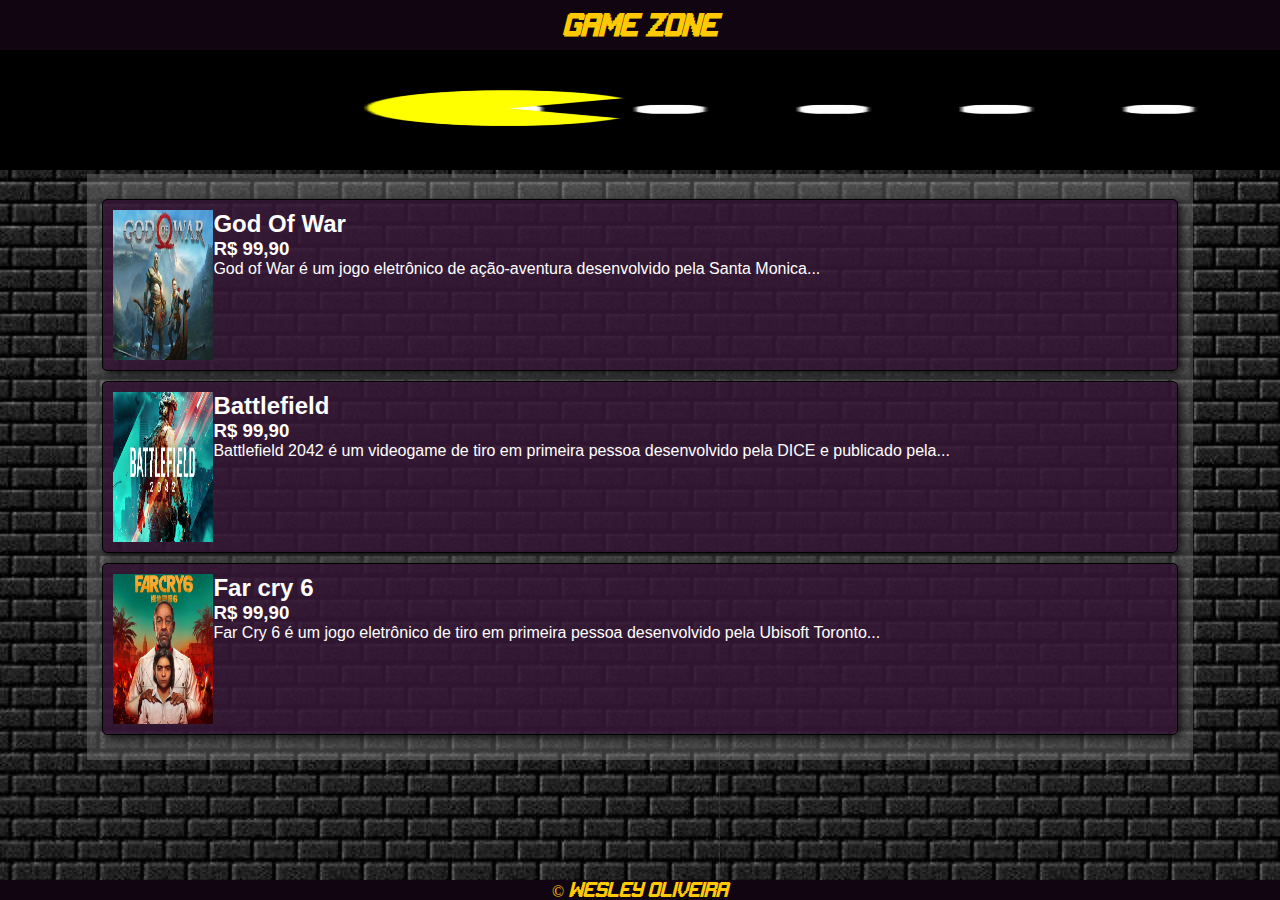
==== index.html @ b69dc776 "menu att" ====
<!DOCTYPE html>
<html lang="pt-BR">
<head>
    <meta charset="UTF-8">
    <meta http-equiv="X-UA-Compatible" content="IE=edge">
    <meta name="viewport" content="width=device-width, initial-scale=1.0">
    <link rel="shortcut icon" href="icon/favicon.ico" type="image/x-icon">
    <link  rel = "shortcut icon"  href = "icon/favicon.ico"  type = "image / x-icon" >
    <link rel="stylesheet" href="css/styles.css">

    <link rel="stylesheet" href="https://cdnjs.cloudflare.com/ajax/libs/font-awesome/5.15.4/css/all.min.css" integrity="sha512-1ycn6IcaQQ40/MKBW2W4Rhis/DbILU74C1vSrLJxCq57o941Ym01SwNsOMqvEBFlcgUa6xLiPY/NS5R+E6ztJQ==" crossorigin="anonymous" referrerpolicy="no-referrer" />

    <link rel="apple-touch-icon" sizes="180x180" href="/apple-touch-icon.png">
    <link rel="icon" type="image/png" sizes="32x32" href="/favicon-32x32.   png">
    <link rel="icon" type="image/png" sizes="16x16" href="/favicon-16x16.   png">
    

    <title>GAME ZONE</title>
</head>
<body>
    
   
   
    <header id="titulo_principal">
        
        <h1><em>GAME ZONE</em></h1>
    </header>
    
    <aside>
              <img width="100%" height="120" src="img/pacman.gif" alt="">
    </aside>

    <main id="conteudo">
        <ul class="lista">
            <li class="click_Gow" ><a href="produtos/Gow.html">
                <article class="produto">
                    <img width="100"  src="img/gow.jpg" alt="">
                    <div class="descricao_produto">
                        <h2 class="titulo_produto">God Of War</h2>
                        <h3>R$ 99,90</h3>
                        <p>God of War é um jogo eletrônico de ação-aventura desenvolvido pela Santa Monica...  </p>
                    </div>
                </article>
            </a></li>


            <li class="click_bf"><a href="produtos/bf.html">
                <article class="produto">
                    <img width="100" src="img/BF.jpg" alt="">
                    <div class="descricao_produto">
                        <h2 class="titulo_produto">Battlefield</h2>
                        <h3>R$ 99,90</h3>
                        <p>Battlefield 2042 é um videogame de tiro em primeira pessoa desenvolvido pela DICE e publicado pela...</p>
                    </div>
                </article>
            </a></li>

            <li class="click_far"><a href="produtos/farcry.html">
                <article class="produto">
                    <img width="100" src="img/farcry6.jpg" alt="">
                    <div class="descricao_produto">
                        <h2 class="titulo_produto">Far cry 6</h2>
                        <h3>R$ 99,90</h3>
                        <p>Far Cry 6 é um jogo eletrônico de tiro em primeira pessoa desenvolvido pela Ubisoft Toronto... </p>
                    </div>
                </article>
            </a></li>

            

        </ul>
    </main>

    <footer id="rodape">
        <a href=""> &copy; <em>Wesley Oliveira</em></a>
    </footer>

    <script src="js/script.js"></script>
</body>
</html>
---- css/styles.css ----
@charset "UTF-8";
:root{

    --branco: #fff;
    --corPrin: #FFCA02;
    
}
@font-face {
    font-family: "pacman" ;
    src: url(../fonts/Gameplay.ttf);
    font-weight: lighter;
}
*{
    margin: 0;
    padding: 0;
}
body{
    font-family: Arial;
    background-image: url(../img/tijolos.jpg);
}
#menu{
    width: 100%;
    background-color: #110511;
    height: 25px;
    padding-top: 5px;
}

#menu>a{
    padding: 0 3px;
}


.item{
    color: var(--corPrin);
    text-decoration: none;
    padding: 10px;
    list-style: none;
    width: 20p;
    font-size: 20px;
}

i{
    padding: 8px;
    color: var(--corPrin);
}
#titulo_principal{
    text-align: center;
    font-size: 12px;
    color: var(--corPrin) ;
    width: 100%;
    height: 30px;
    background-color: #110511;
    padding: 10px 0;
    font-family: "pacman";
}

#conteudo{
    padding: 15px ;
    background-color: #8080806e;
    margin: auto;
    width: 84%;
    height: 100%;
}

#rodape{
    width: 100%;
    height: 20px;
    text-align: center;
    bottom: 0;
    background-color: #110511;
    position: fixed;
}

#rodape1{
    width: 100%;
    height: 20px;
    text-align: center;
    bottom: 0;
    background-color: #110511;
    position: absolute;
}

#rodape1>a{
    font-family: "pacman";
    text-decoration: none;
    color: var(--corPrin);
    padding-top:10px;
    
}

#rodape>a{
    font-family: "pacman";
    text-decoration: none;
    color: var(--corPrin);
    padding-top:10px;
    
}

#search{
    text-align: right;
    padding-left: 15%;
    margin-left: 35%;
    
}
    


.lista{
    list-style: none;
}
.lista>li{
    margin: 10px 0;
    border: 1px solid #000;
    padding: 10px;
    border-radius: 5px;
    background-color: #2e0a2ec4;
    color: var(--branco);
    box-shadow: 3px 3px 9px #000000bf;
}
.produto{
    display: flex;
    flex-direction: row;
    height: 150px;
    
}

.descricao_produto2{
    margin: 10px;
    border: 1px solid #000;
    padding: 5px;
}


.btn{
    display: flex;
    flex-direction: row;
}

.recomendados{
    display: flex;
    flex-direction: row;
    list-style: none;
    margin-top: 10px;
}
.recomendados>li{
    border: 1px solid #000;
    width: 130px;
    height: 130px;
    margin-left: 5px;
    margin: 3px;
}
#visualizar{
    margin: auto;
    width: 300px;
    background-color: rgba(128, 128, 128, 0.61);
}
.visualiza_produto{
    background-color: var(--branco);
    margin: 10px;
}
.produtos_recomendados{
    display: flex;
    flex-direction: column;
}

.btnadiciona{
    background-color: #110511;
    color: var(--corPrin);
    font-family: "pacman";
    padding: 2%;
}

#btnadiciona{
    background-color: #110511;
    color: var(--corPrin);
    font-family: "pacman";
    padding: 2%;
}
.titulo_produto2{
    
    font-family: "pacman";
}

.carrinho>li{
    background-color: #ffffffce;
    margin-bottom: 10px;
    width: 130px;
    padding: 5%;
    border-radius: 5px;
}

.titulo_pag{
    font-family: "pacman";
    margin-bottom: 10px;
    margin-top: 10px;
    color: var(--corPrin);
    font-size: 17px;
    padding: 3px ;
}

#chave{
    background-color: #ffffff9e;
    height: 90px;
    border-radius: 5px;
    padding: 5px;
    margin-top: 50px;
}
#chave>h3{
    text-decoration: underline;
    font-size: 20px;
}

.lista>li>a{
    text-decoration: none;
    color: var(--branco);
}
#compra{
    background-color: #8080808a;
    width: 325px;
    margin: auto;
    height: 300px;
    padding: 10px;
}
#gerachave{
    padding: 5px;
    border: none;
    box-shadow: 3px 3px 9px #000;
    background-color: #2b172b;
    color:var(--corPrin);
}
#cartao{
    padding: 5px;
    width: 190px;
}
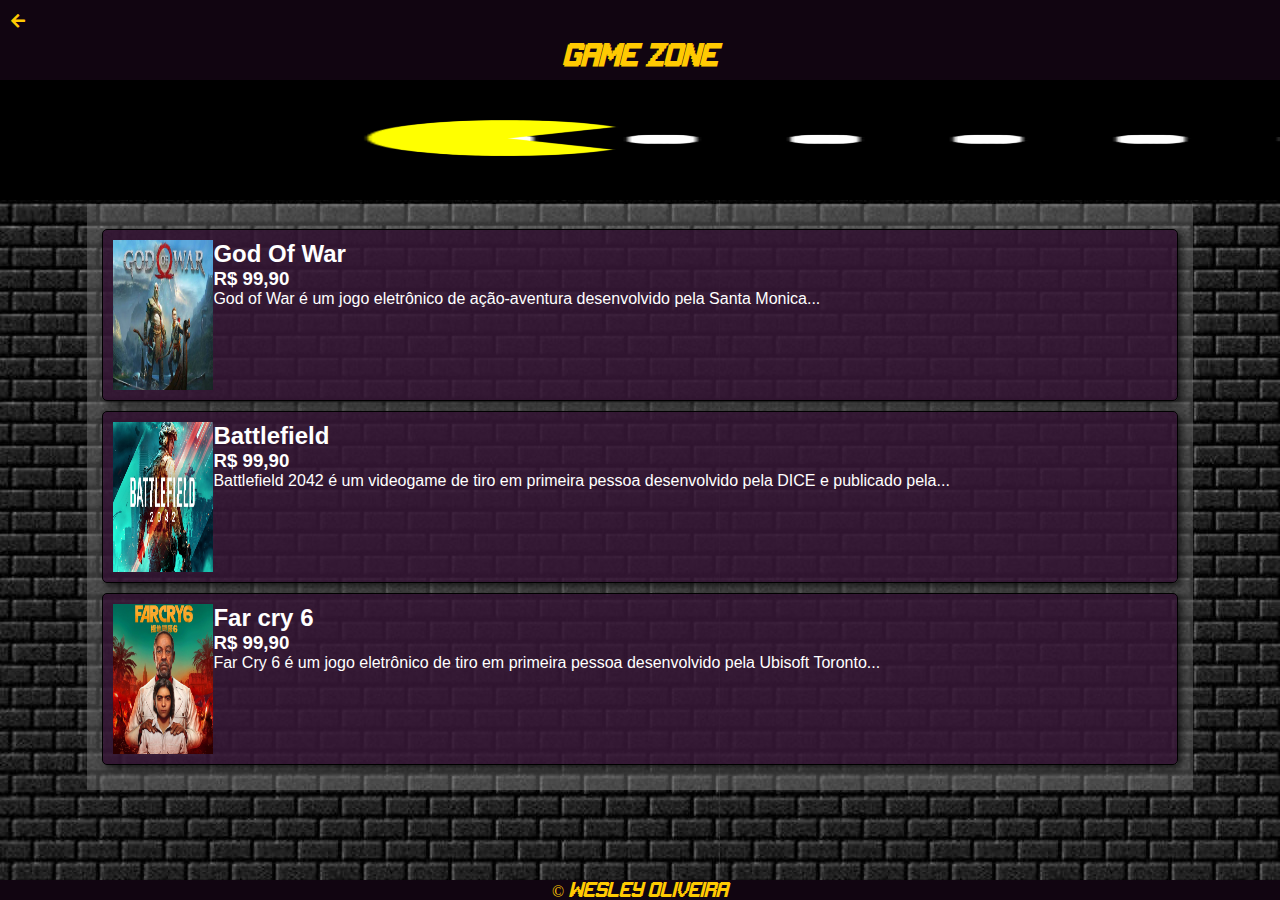
==== commit 38b6ca46: "manifest" ====
--- a/index.html
+++ b/index.html
@@ -13,6 +13,7 @@
     <link rel="apple-touch-icon" sizes="180x180" href="/apple-touch-icon.png">
     <link rel="icon" type="image/png" sizes="32x32" href="/favicon-32x32.   png">
     <link rel="icon" type="image/png" sizes="16x16" href="/favicon-16x16.   png">
+    <link rel="manifest" href="manifest.json">
     
 
     <title>GAME ZONE</title>
@@ -21,6 +22,9 @@
     
    
    
+    <nav id="menu">
+        <a href="../index.html"><i class="fas fa-arrow-left"></i></a>
+    </nav>
     <header id="titulo_principal">
         
         <h1><em>GAME ZONE</em></h1>
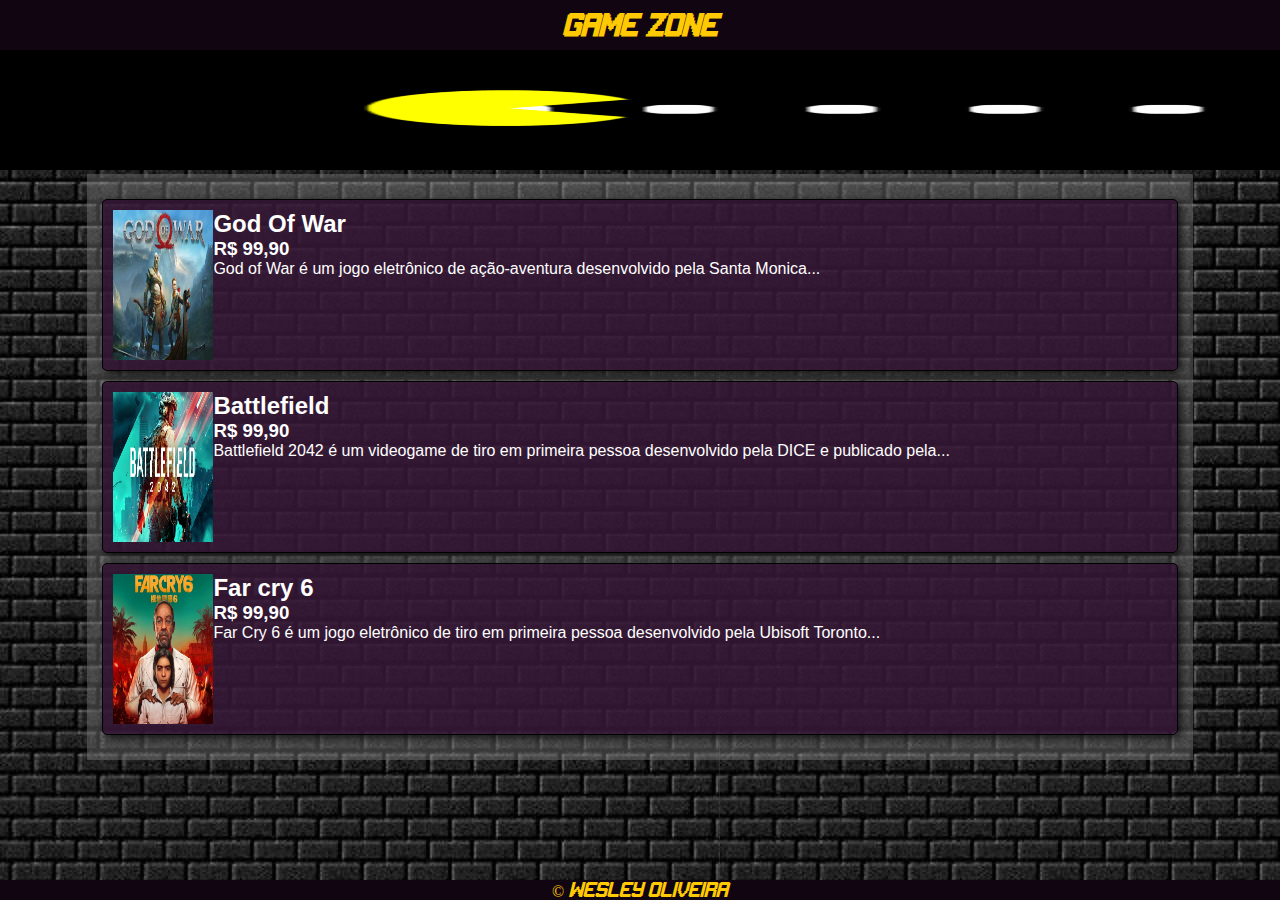
==== commit d61a677c: "Merge branch 'main' of https://github.com/Senac-TI19/Ecomercer-jogos-Wesley-" ====
--- a/index.html
+++ b/index.html
@@ -22,9 +22,6 @@
     
    
    
-    <nav id="menu">
-        <a href="../index.html"><i class="fas fa-arrow-left"></i></a>
-    </nav>
     <header id="titulo_principal">
         
         <h1><em>GAME ZONE</em></h1>
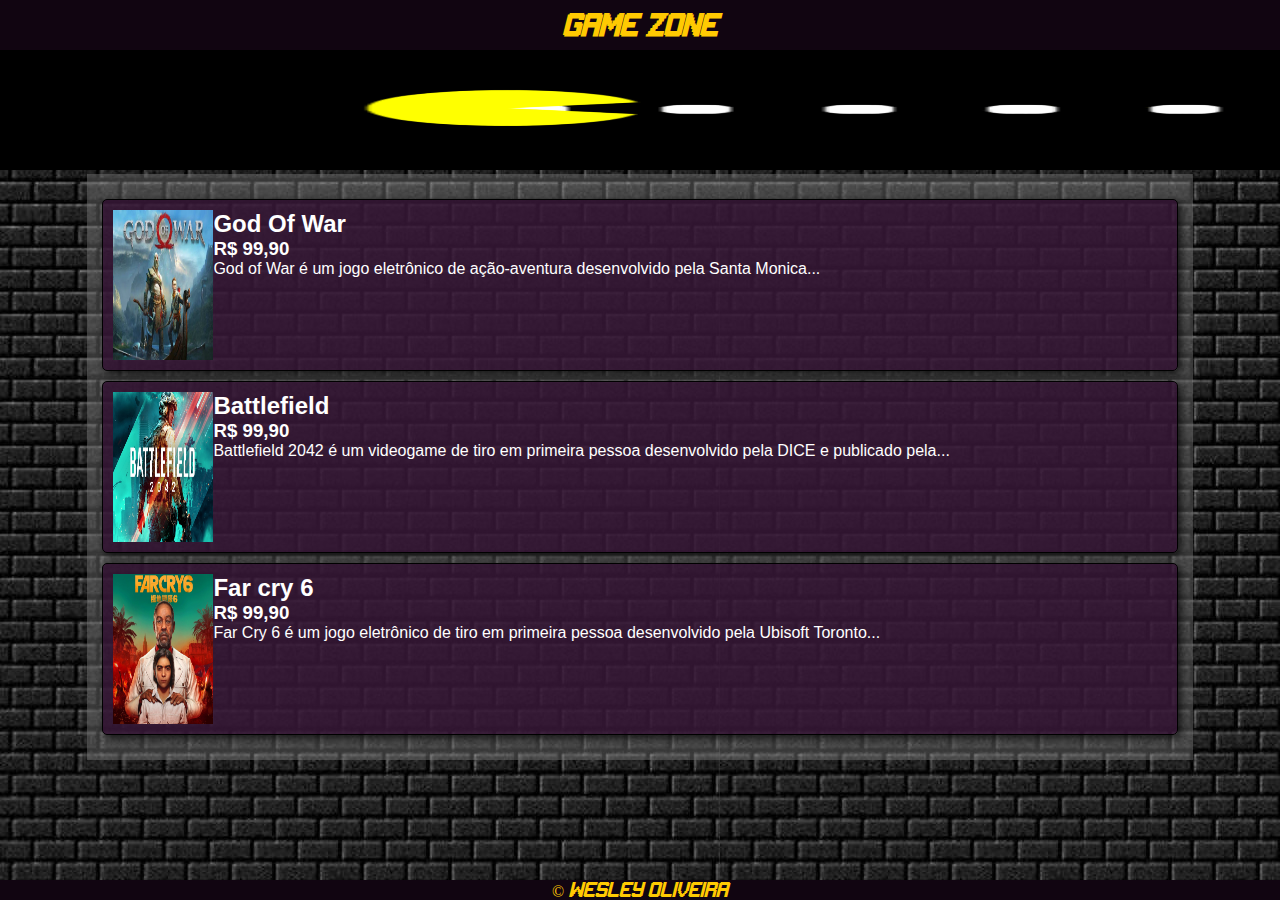
==== commit 974eaffb: "manifest adicionado" ====
--- a/index.html
+++ b/index.html
@@ -13,7 +13,7 @@
     <link rel="apple-touch-icon" sizes="180x180" href="/apple-touch-icon.png">
     <link rel="icon" type="image/png" sizes="32x32" href="/favicon-32x32.   png">
     <link rel="icon" type="image/png" sizes="16x16" href="/favicon-16x16.   png">
-    <link rel="manifest" href="manifest.json">
+    <link rel="manifest" href="manifesest.json">
     
 
     <title>GAME ZONE</title>
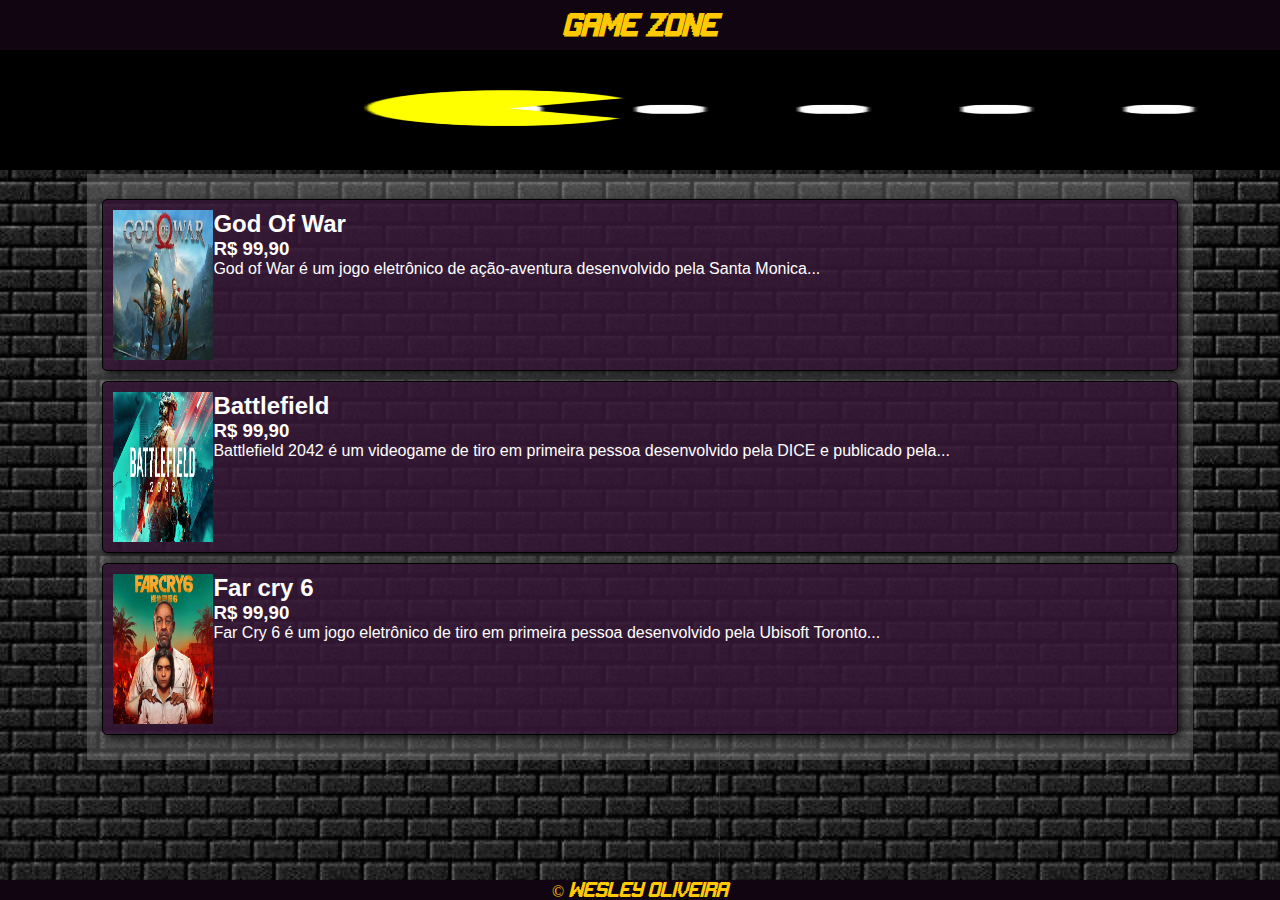
==== commit 40884a81: "att" ====
--- a/index.html
+++ b/index.html
@@ -10,9 +10,6 @@
 
     <link rel="stylesheet" href="https://cdnjs.cloudflare.com/ajax/libs/font-awesome/5.15.4/css/all.min.css" integrity="sha512-1ycn6IcaQQ40/MKBW2W4Rhis/DbILU74C1vSrLJxCq57o941Ym01SwNsOMqvEBFlcgUa6xLiPY/NS5R+E6ztJQ==" crossorigin="anonymous" referrerpolicy="no-referrer" />
 
-    <link rel="apple-touch-icon" sizes="180x180" href="/apple-touch-icon.png">
-    <link rel="icon" type="image/png" sizes="32x32" href="/favicon-32x32.   png">
-    <link rel="icon" type="image/png" sizes="16x16" href="/favicon-16x16.   png">
     <link rel="manifest" href="manifesest.json">
     
 
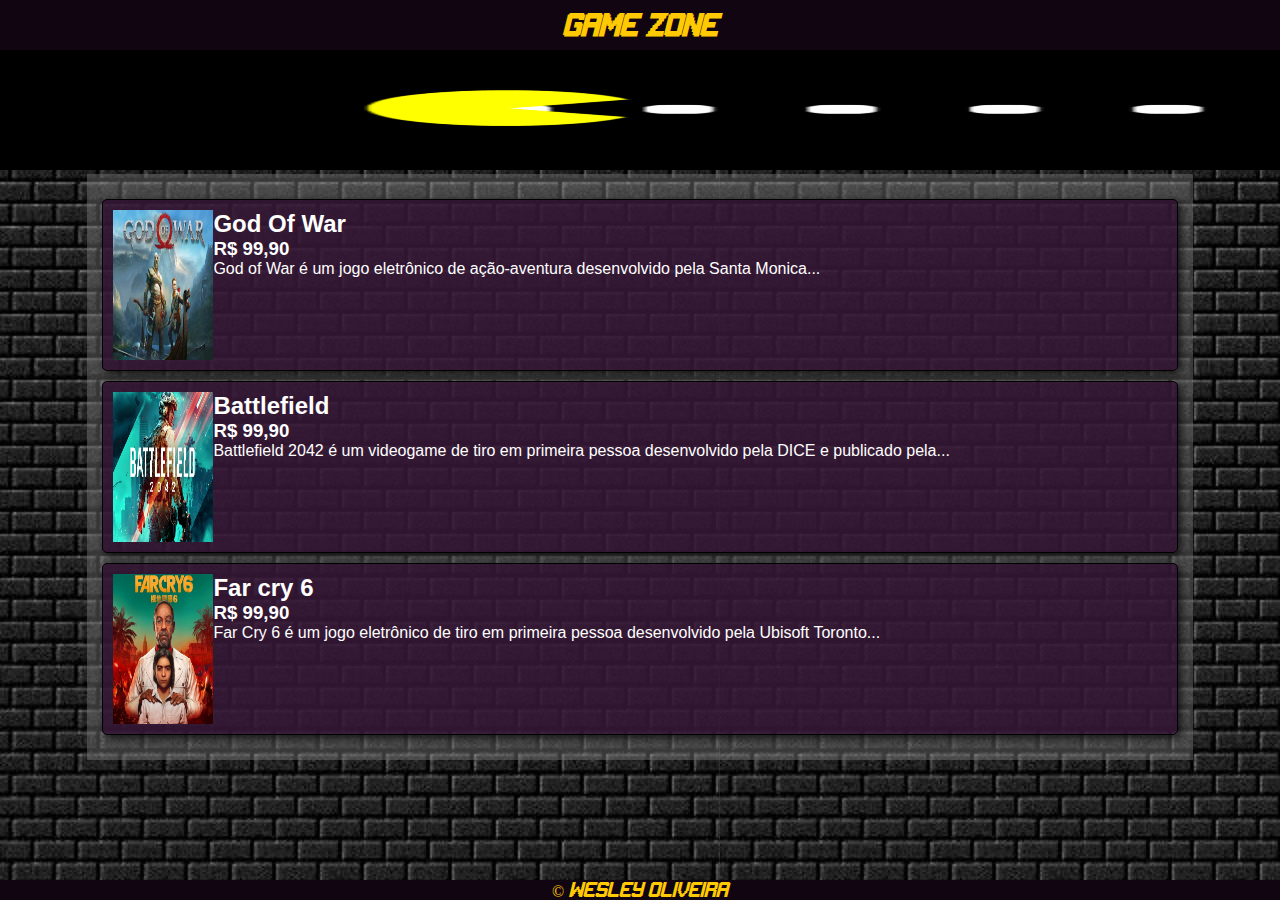
==== commit 458a12d6: "ajustes" ====
--- a/index.html
+++ b/index.html
@@ -10,7 +10,7 @@
 
     <link rel="stylesheet" href="https://cdnjs.cloudflare.com/ajax/libs/font-awesome/5.15.4/css/all.min.css" integrity="sha512-1ycn6IcaQQ40/MKBW2W4Rhis/DbILU74C1vSrLJxCq57o941Ym01SwNsOMqvEBFlcgUa6xLiPY/NS5R+E6ztJQ==" crossorigin="anonymous" referrerpolicy="no-referrer" />
 
-    <link rel="manifest" href="manifesest.json">
+    <link rel="manifest" href="manifest.json">
     
 
     <title>GAME ZONE</title>
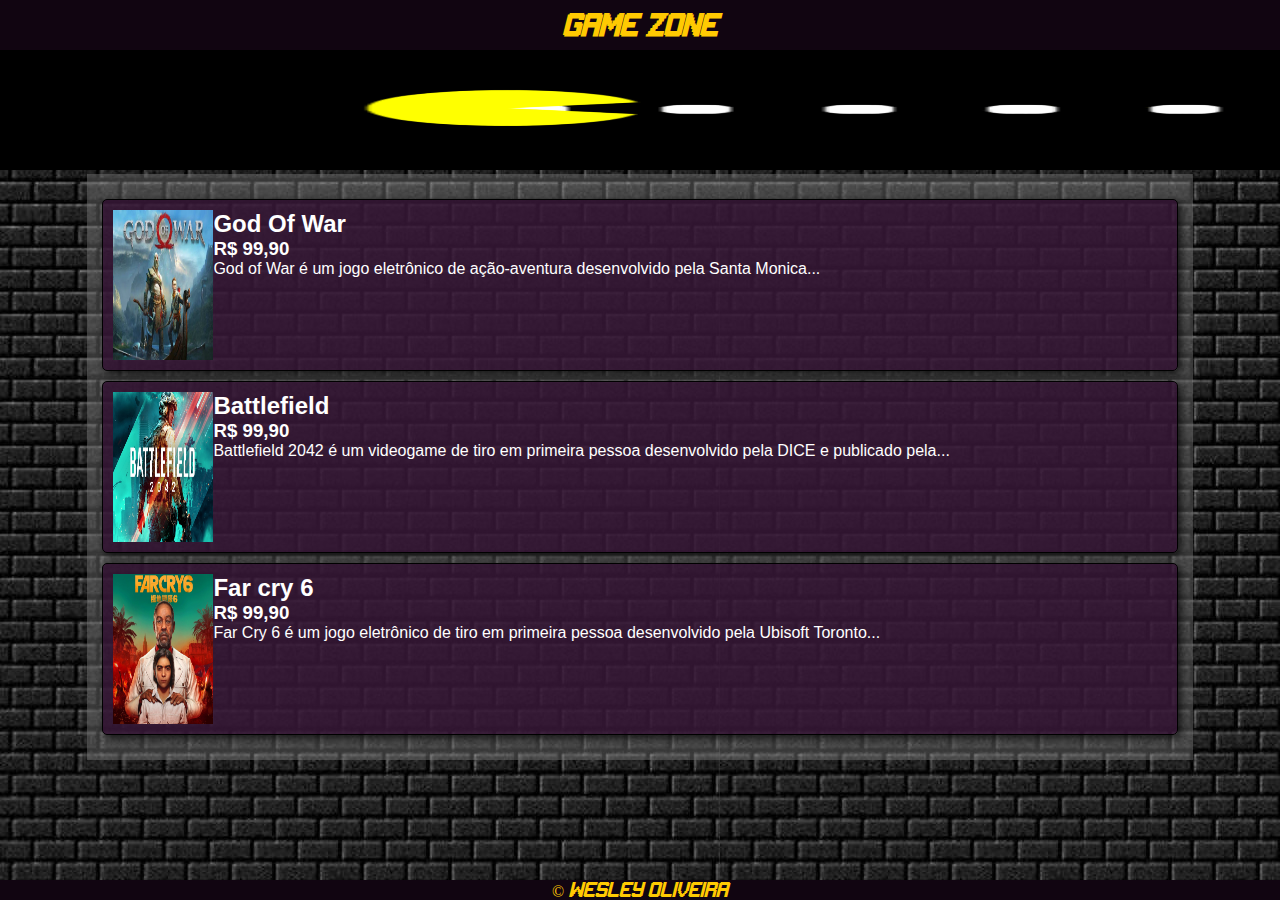
==== commit 7ada3385: "ajuste no icone 512x512" ====
--- a/index.html
+++ b/index.html
@@ -5,7 +5,7 @@
     <meta http-equiv="X-UA-Compatible" content="IE=edge">
     <meta name="viewport" content="width=device-width, initial-scale=1.0">
     <link rel="shortcut icon" href="icon/favicon.ico" type="image/x-icon">
-    <link  rel = "shortcut icon"  href = "icon/favicon.ico"  type = "image / x-icon" >
+    <link rel="icon" href="icon/favicon-512x512.png" type="image/png">
     <link rel="stylesheet" href="css/styles.css">
 
     <link rel="stylesheet" href="https://cdnjs.cloudflare.com/ajax/libs/font-awesome/5.15.4/css/all.min.css" integrity="sha512-1ycn6IcaQQ40/MKBW2W4Rhis/DbILU74C1vSrLJxCq57o941Ym01SwNsOMqvEBFlcgUa6xLiPY/NS5R+E6ztJQ==" crossorigin="anonymous" referrerpolicy="no-referrer" />
